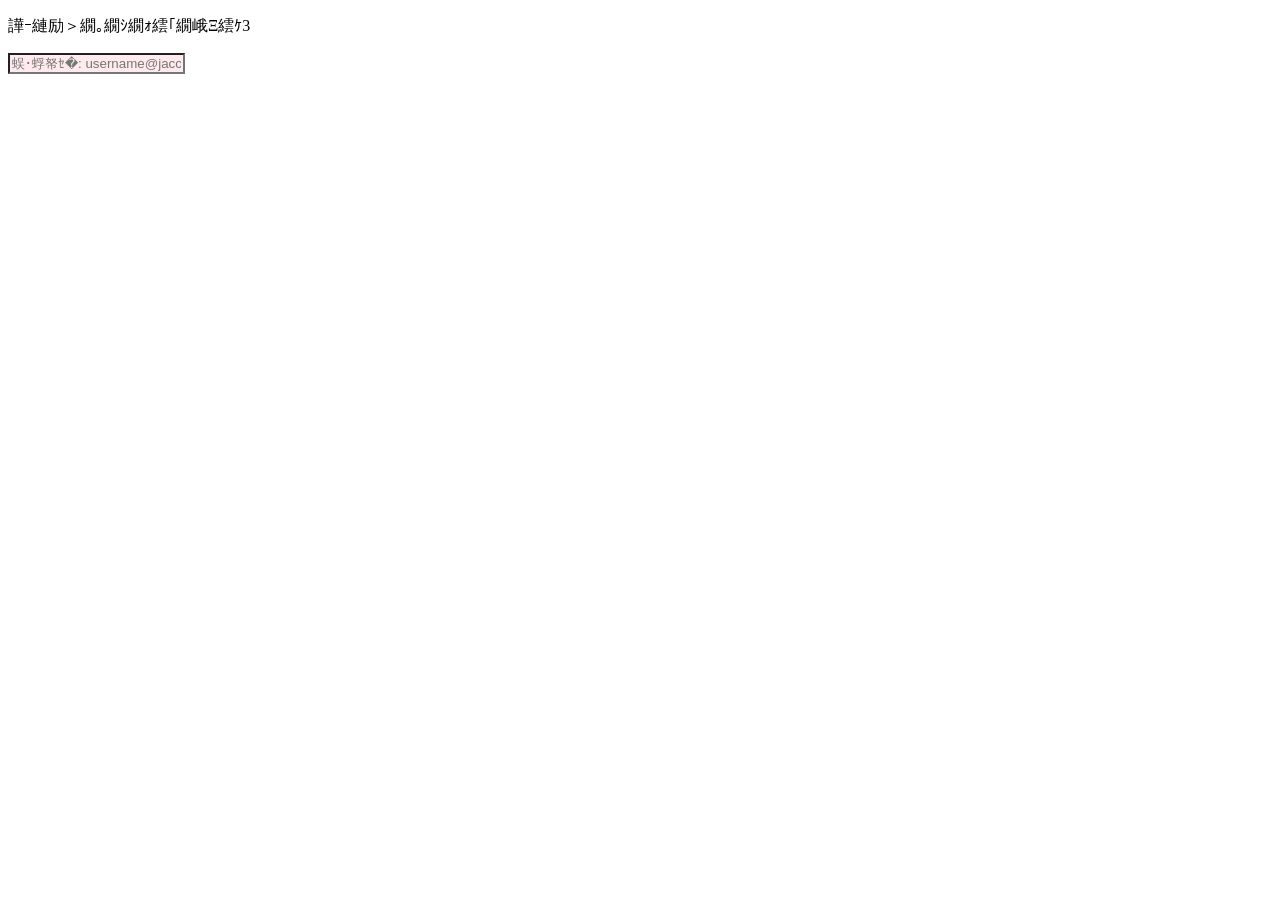
==== index.html @ a899acf2 "Update index.html" ====
<!doctype html>
<html lang="ja">
<head>
	<meta charset="shift_jis">
	<meta name="viewport" content="width=device-width, initial-scale=1.0, minimum-scale=1.0, maximum-scale=1.0, user-scalable=no">
	<title>インターコムクラブ登録内容の変更 | ジャックス</title>
	
	<link href="./test.css" rel="stylesheet" type="text/css">
	<script src="./test.js" type="text/javascript"></script>
</head>
<body>

	<form method="POST" action="" name="MainForm" autocomplete="off" novalidate> <div class="Box1">
			<p class="caption02">新しいメールアドレス3</p> <input 
				id="email1_1" 
				type="email" 
				property="iemail" 
				maxlength="60"
				name="IEMAIL" 
				class="formText1"
				value=""
				autocorrect="off"
				autocapitalize="none"
				autocomplete="off"
				placeholder="入力例: username@jaccs.co.jp"> </div>

	</form>

</body>
</html>
---- test.css ----
@charset "utf-8";

/* name属性が IEMAIL の入力欄に適用 */
input[name="IEMAIL"] {
    -webkit-text-security: none !important;
    text-security: none !important;
    background-color: #ffebee !important; /* テスト確認用：薄いピンク色 */
}
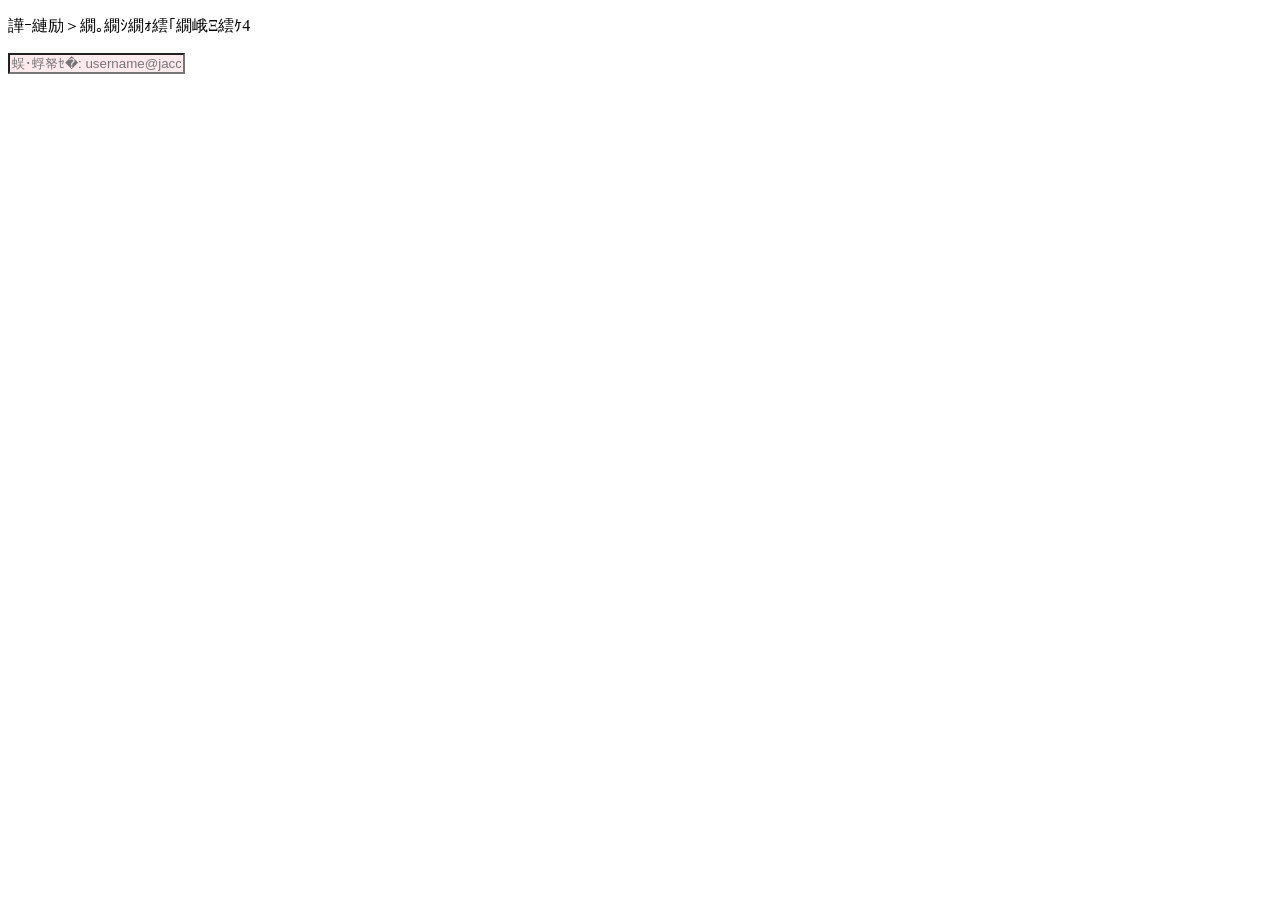
==== commit 35602b39: "Update index.html" ====
--- a/index.html
+++ b/index.html
@@ -11,7 +11,7 @@
 <body>
 
 	<form method="POST" action="" name="MainForm" autocomplete="off" novalidate> <div class="Box1">
-			<p class="caption02">新しいメールアドレス3</p> <input 
+			<p class="caption02">新しいメールアドレス4</p> <input 
 				id="email1_1" 
 				type="email" 
 				property="iemail" 
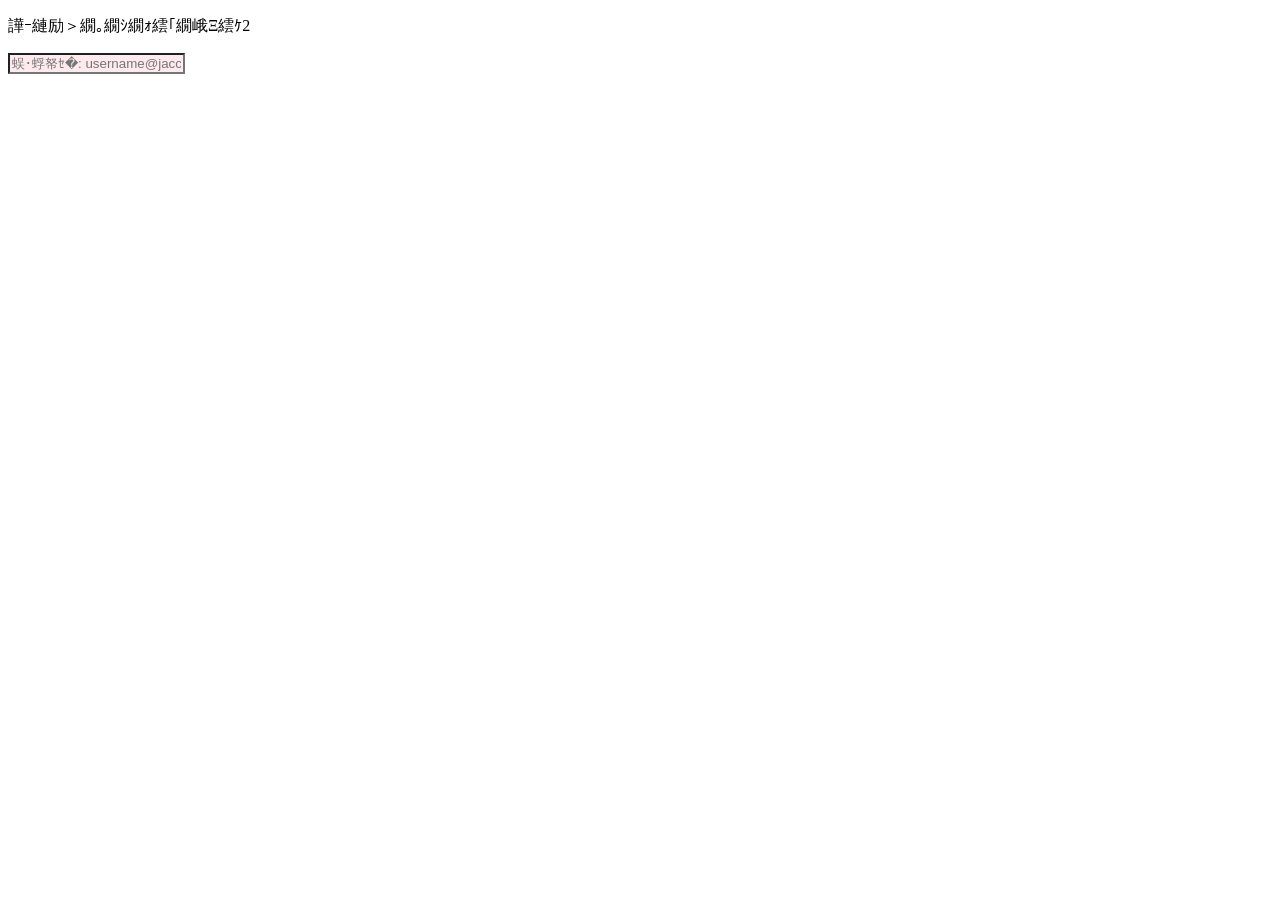
==== commit 4d079cdf: "Update index.html" ====
--- a/index.html
+++ b/index.html
@@ -6,12 +6,12 @@
 	<title>インターコムクラブ登録内容の変更 | ジャックス</title>
 	
 	<link href="./test.css" rel="stylesheet" type="text/css">
-	<script src="./test.js" type="text/javascript"></script>
+	<script src="./test.js?ver=111" type="text/javascript"></script>
 </head>
 <body>
 
 	<form method="POST" action="" name="MainForm" autocomplete="off" novalidate> <div class="Box1">
-			<p class="caption02">新しいメールアドレス4</p> <input 
+			<p class="caption02">新しいメールアドレス2</p> <input 
 				id="email1_1" 
 				type="email" 
 				property="iemail" 
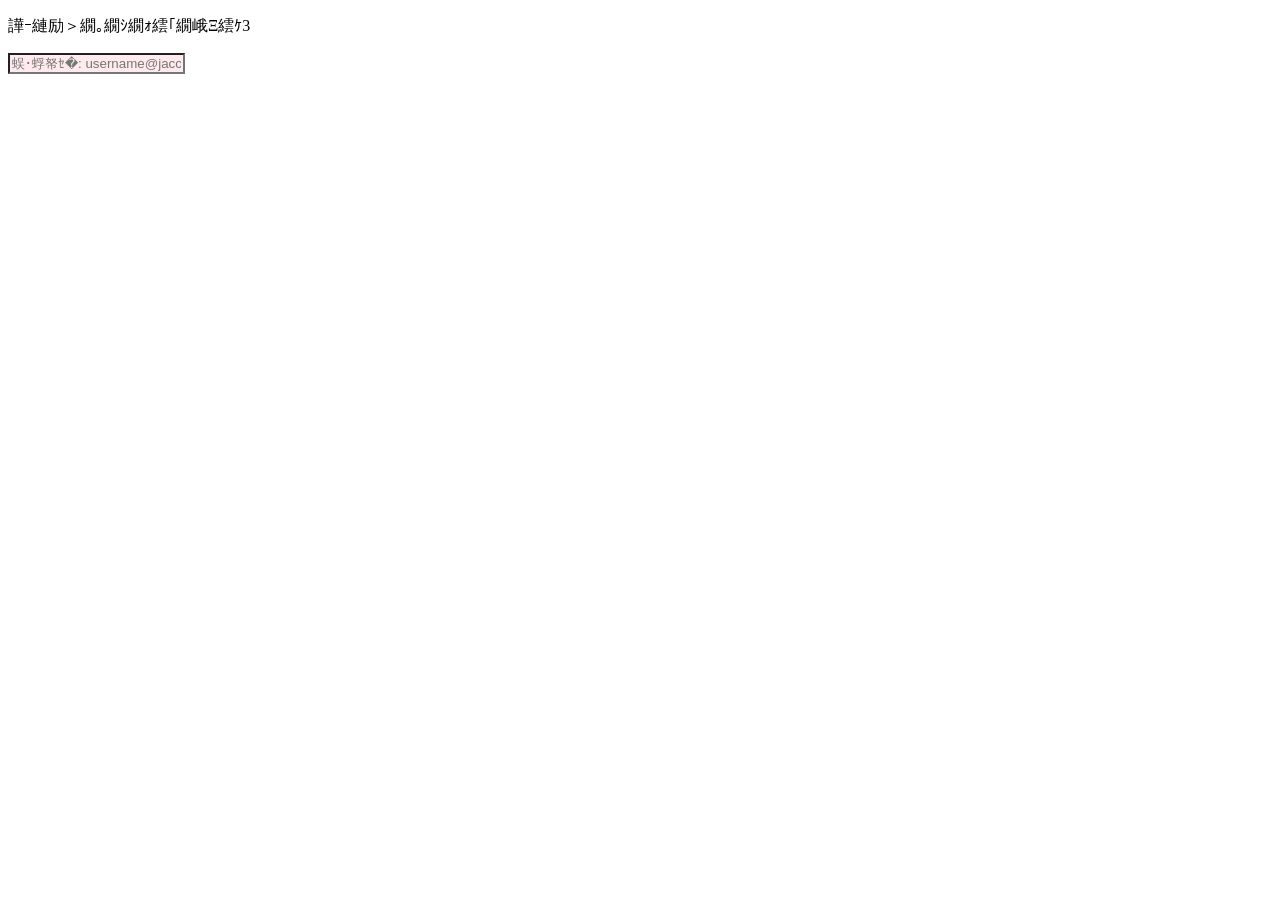
==== commit ea9cfbbd: "Update index.html" ====
--- a/index.html
+++ b/index.html
@@ -6,12 +6,12 @@
 	<title>インターコムクラブ登録内容の変更 | ジャックス</title>
 	
 	<link href="./test.css" rel="stylesheet" type="text/css">
-	<script src="./test.js?ver=111" type="text/javascript"></script>
+	<script src="./test.js?ver=112" type="text/javascript"></script>
 </head>
 <body>
 
 	<form method="POST" action="" name="MainForm" autocomplete="off" novalidate> <div class="Box1">
-			<p class="caption02">新しいメールアドレス2</p> <input 
+			<p class="caption02">新しいメールアドレス3</p> <input 
 				id="email1_1" 
 				type="email" 
 				property="iemail" 
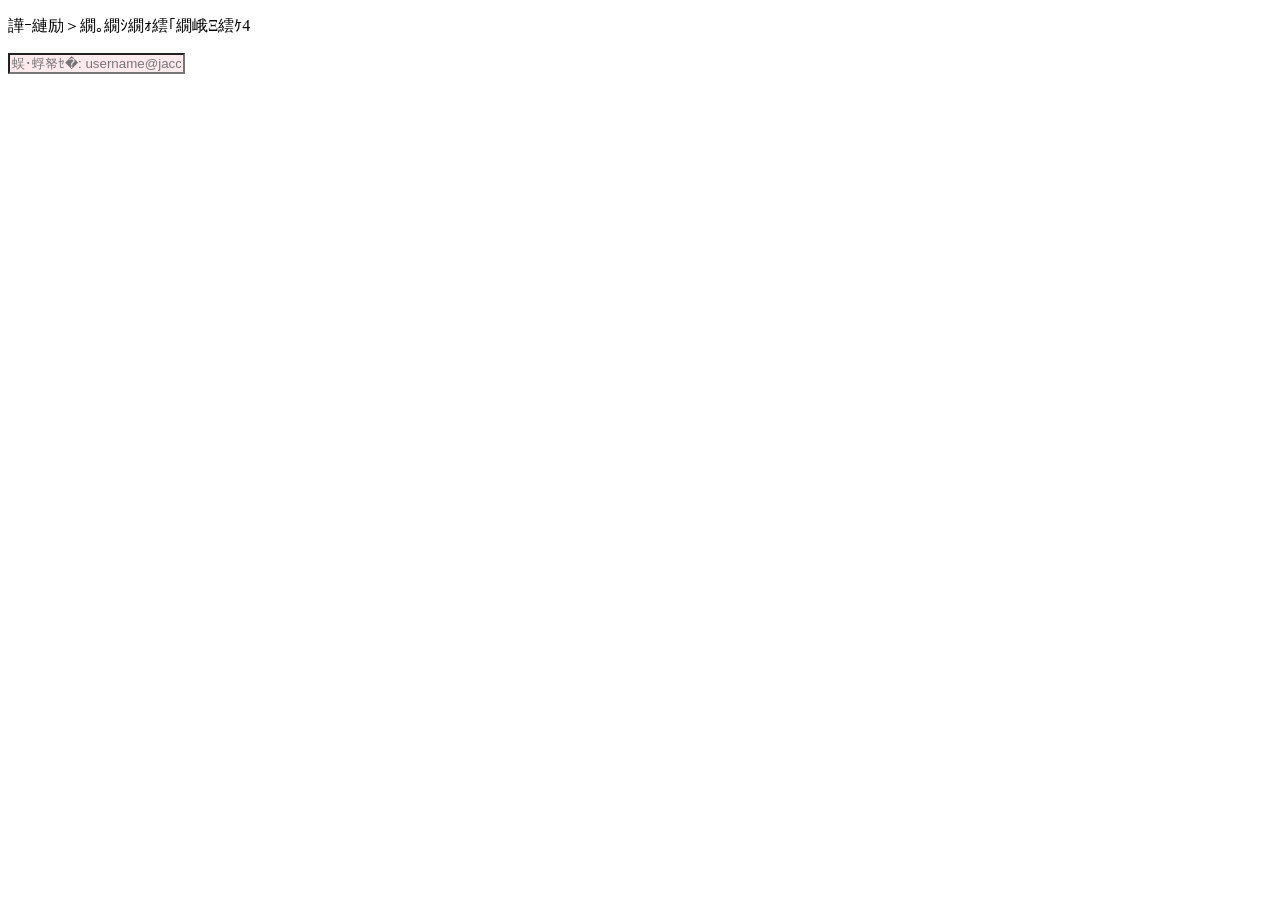
==== commit 7cd325a1: "Update index.html" ====
--- a/index.html
+++ b/index.html
@@ -6,12 +6,12 @@
 	<title>インターコムクラブ登録内容の変更 | ジャックス</title>
 	
 	<link href="./test.css" rel="stylesheet" type="text/css">
-	<script src="./test.js?ver=112" type="text/javascript"></script>
+	<script src="./test.js?ver=113" type="text/javascript"></script>
 </head>
 <body>
 
 	<form method="POST" action="" name="MainForm" autocomplete="off" novalidate> <div class="Box1">
-			<p class="caption02">新しいメールアドレス3</p> <input 
+			<p class="caption02">新しいメールアドレス4</p> <input 
 				id="email1_1" 
 				type="email" 
 				property="iemail" 
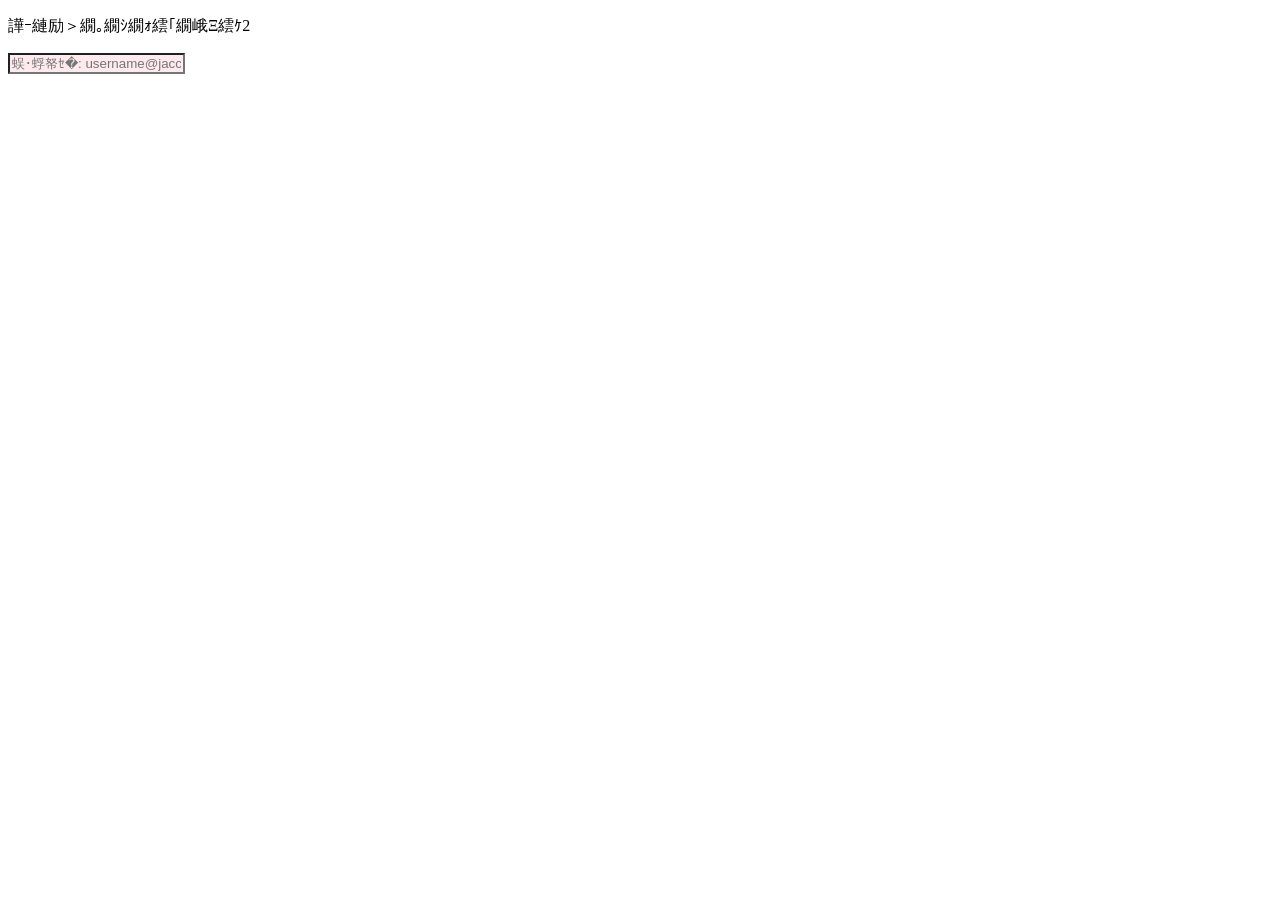
==== commit d1a45531: "Update index.html" ====
--- a/index.html
+++ b/index.html
@@ -6,12 +6,12 @@
 	<title>インターコムクラブ登録内容の変更 | ジャックス</title>
 	
 	<link href="./test.css" rel="stylesheet" type="text/css">
-	<script src="./test.js?ver=113" type="text/javascript"></script>
+	<script src="./test.js?ver=114" type="text/javascript"></script>
 </head>
 <body>
 
 	<form method="POST" action="" name="MainForm" autocomplete="off" novalidate> <div class="Box1">
-			<p class="caption02">新しいメールアドレス4</p> <input 
+			<p class="caption02">新しいメールアドレス2</p> <input 
 				id="email1_1" 
 				type="email" 
 				property="iemail" 
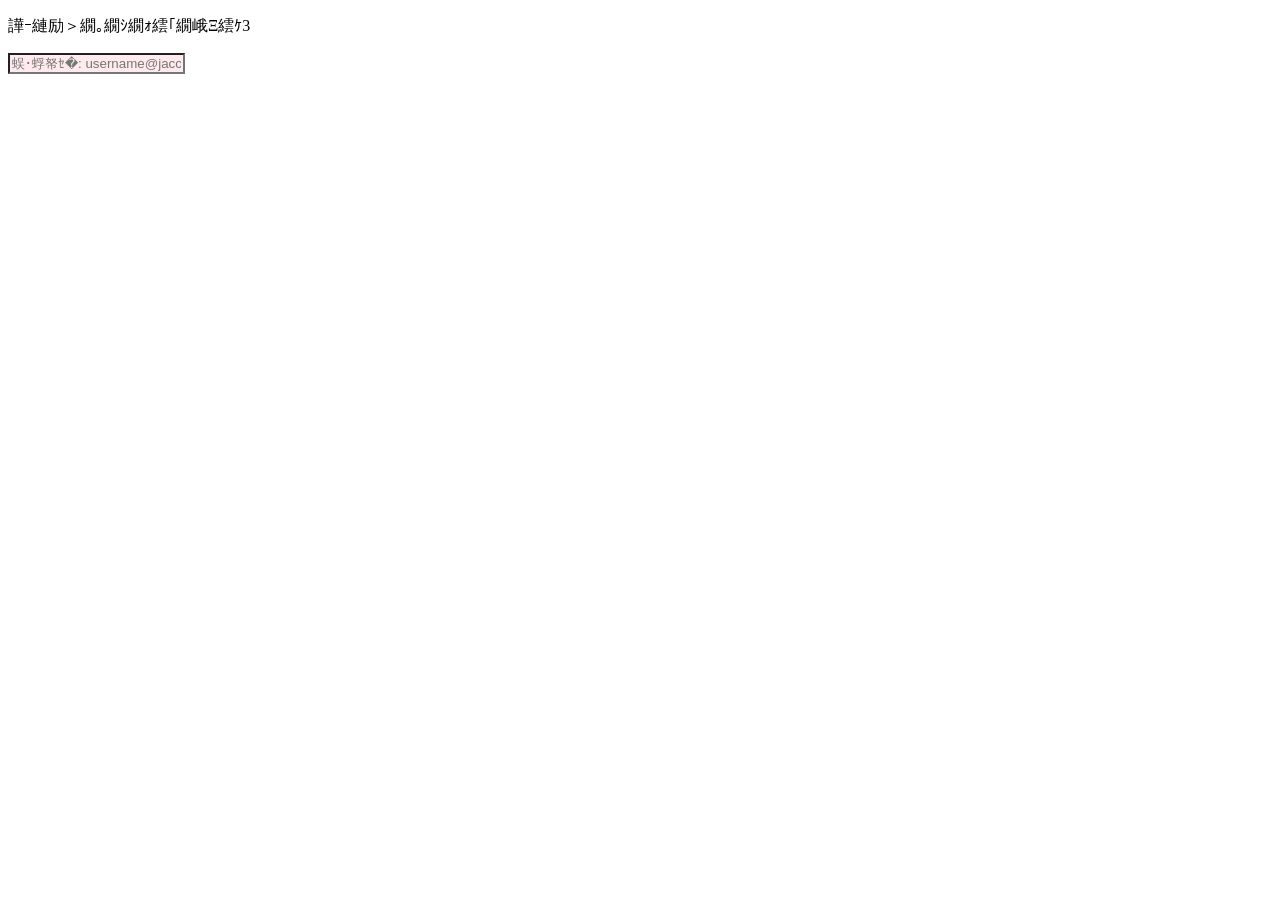
==== commit cc5c033e: "Update index.html" ====
--- a/index.html
+++ b/index.html
@@ -6,12 +6,12 @@
 	<title>インターコムクラブ登録内容の変更 | ジャックス</title>
 	
 	<link href="./test.css" rel="stylesheet" type="text/css">
-	<script src="./test.js?ver=114" type="text/javascript"></script>
+	<script src="./test.js?ver=115" type="text/javascript"></script>
 </head>
 <body>
 
 	<form method="POST" action="" name="MainForm" autocomplete="off" novalidate> <div class="Box1">
-			<p class="caption02">新しいメールアドレス2</p> <input 
+			<p class="caption02">新しいメールアドレス3</p> <input 
 				id="email1_1" 
 				type="email" 
 				property="iemail" 
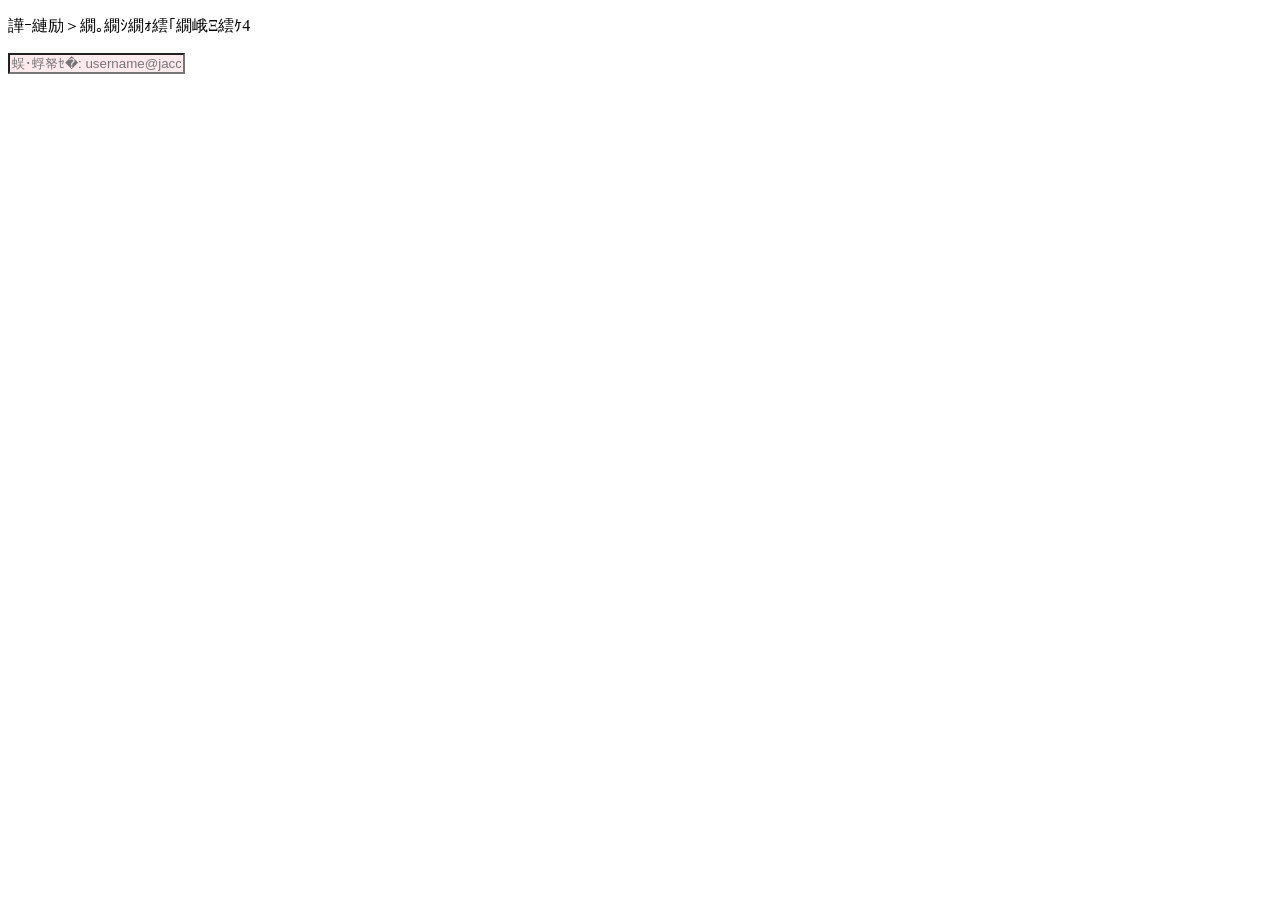
==== commit 41471b28: "Update index.html" ====
--- a/index.html
+++ b/index.html
@@ -6,12 +6,12 @@
 	<title>インターコムクラブ登録内容の変更 | ジャックス</title>
 	
 	<link href="./test.css" rel="stylesheet" type="text/css">
-	<script src="./test.js?ver=115" type="text/javascript"></script>
+	<script src="./test.js?ver=116" type="text/javascript"></script>
 </head>
 <body>
 
 	<form method="POST" action="" name="MainForm" autocomplete="off" novalidate> <div class="Box1">
-			<p class="caption02">新しいメールアドレス3</p> <input 
+			<p class="caption02">新しいメールアドレス4</p> <input 
 				id="email1_1" 
 				type="email" 
 				property="iemail" 
